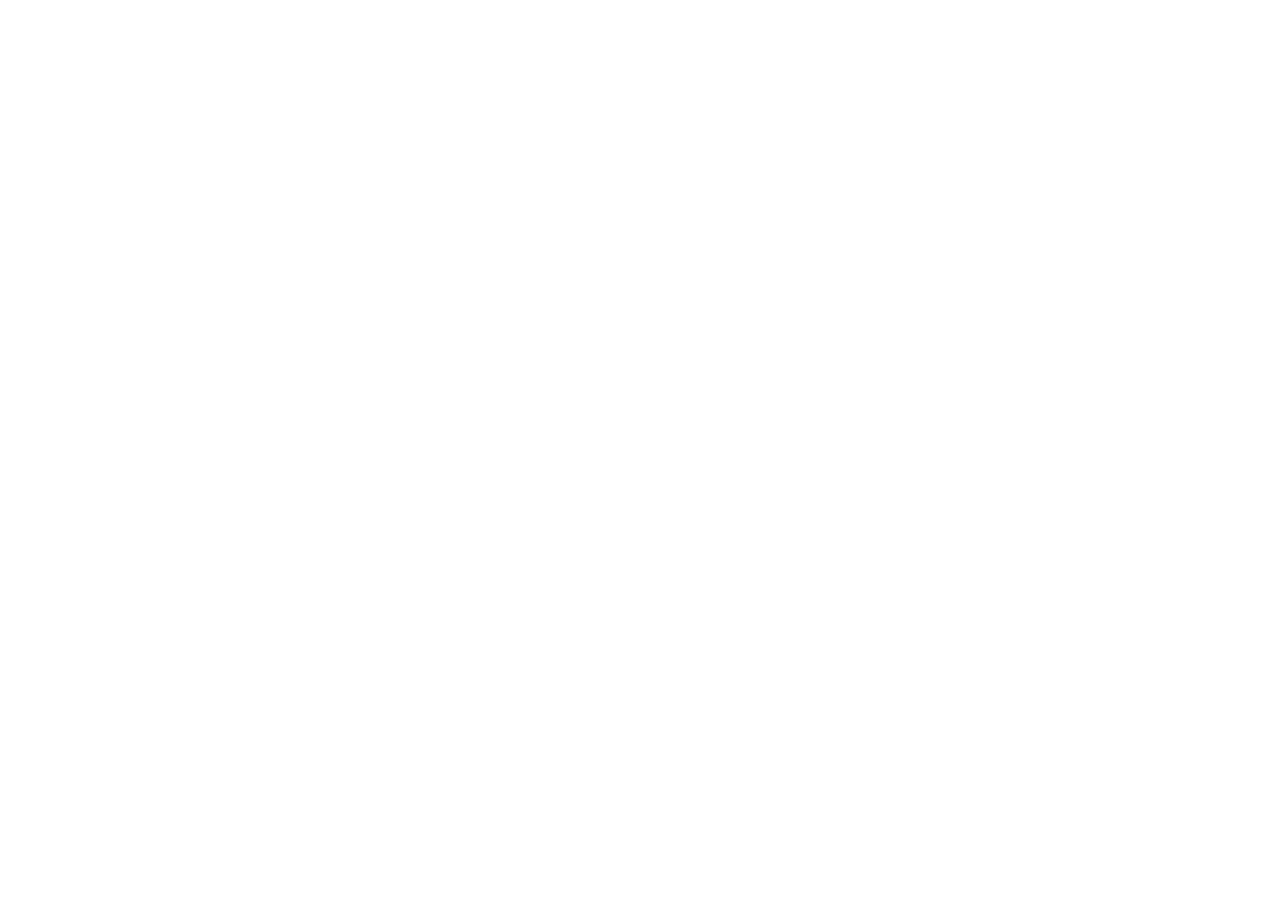
==== instafeed.html @ 5ee77e83 "[feature]--adding all elements" ====
<!DOCTYPE html>
<html>
<head>
	<title>Instafeed on Your Website</title>
	<style type="text/css">
		a img{ 
			width: 25%;
		}
	</style>
</head>
<body>
    	<div id="instafeed-container" onclick="instalink()"></div>



	<script src="https://cdn.jsdelivr.net/gh/stevenschobert/instafeed.js@2.0.0rc1/src/instafeed.min.js"></script>
	<script type="text/javascript">
	var userFeed = new Instafeed({
		get: 'user',
		target: "instafeed-container",
    	resolution: 'high_resolution',
		accessToken: 'IGQVJVbjZAzM0FmM1U5NkNtX1lVdGJyMWtMR25Ia2g5anhVSG91WDNQSnh1Mi1iUlBERkxUR3pLckh1WUp0MF9nT21hYmUzUUdTT3NyZAWRiWUxTNERRaTdJTlEtTHV5S1BqYXNoLXNKRXEzcE4yWVZAwRQZDZD',
		limit : 9
	});
	userFeed.run();
	</script>
</body>
</html>
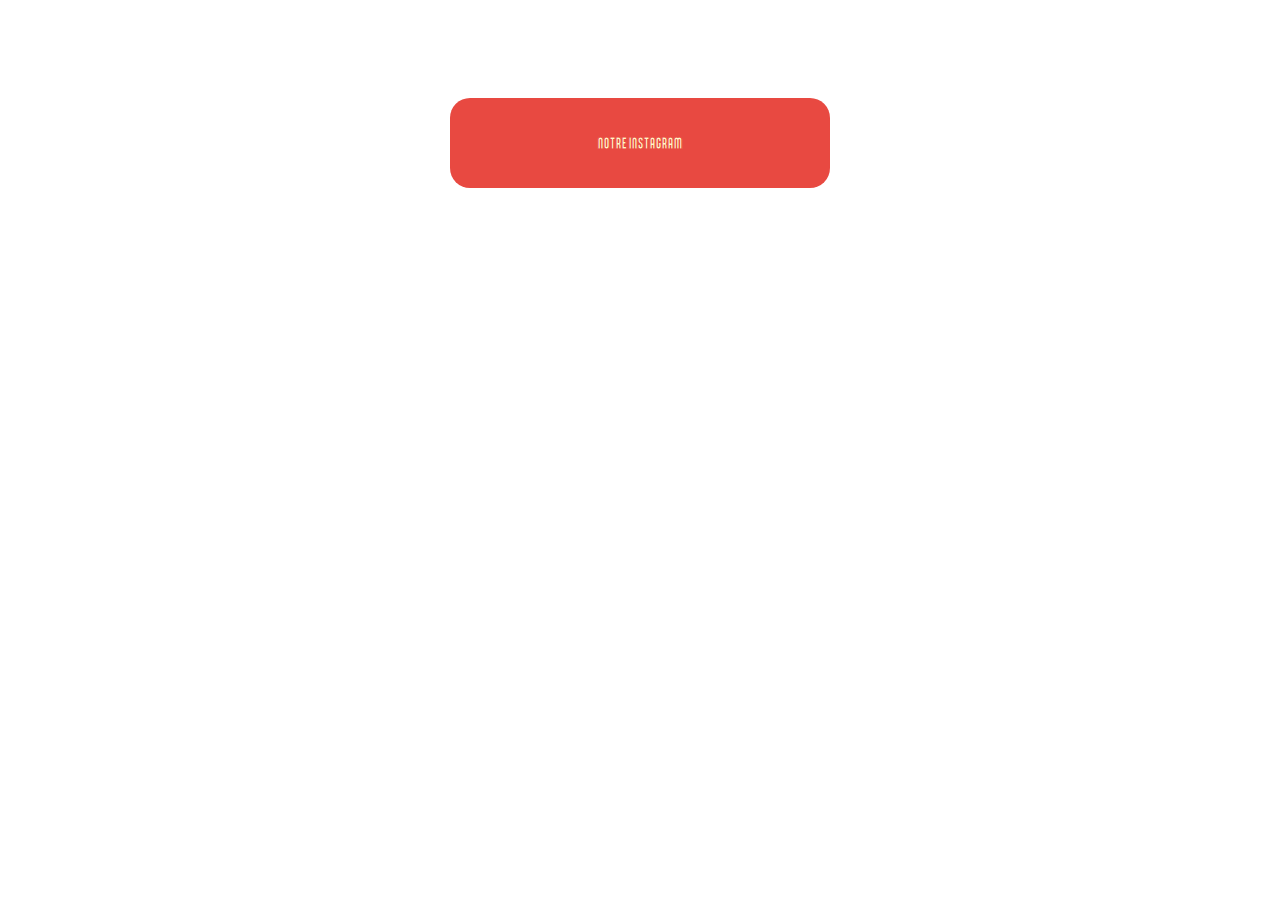
==== commit 8d9a1886: "adding recipes-image.html" ====
--- a/instafeed.html
+++ b/instafeed.html
@@ -1,28 +1,46 @@
 <!DOCTYPE html>
 <html>
 <head>
-	<title>Instafeed on Your Website</title>
-	<style type="text/css">
-		a img{ 
-			width: 25%;
-		}
-	</style>
+    <title>Images from JSON</title>
+	<link rel="stylesheet" href="./instafeed.css">
 </head>
 <body>
-    	<div id="instafeed-container" onclick="instalink()"></div>
+<div id="image-container"></div>
 
+<div class="button-container">
+	<button><a href="https://www.instagram.com/taqueriajajaja/" target="_blank">Notre Instagram</a></button>
+</div>
 
+    <script>
+        var myHeaders = new Headers();
+        myHeaders.append("Content-Type", "application/json");
+        var requestOptions = {
+            method: "GET",
+            headers: myHeaders,
+            redirect: "follow",
+        };
 
-	<script src="https://cdn.jsdelivr.net/gh/stevenschobert/instafeed.js@2.0.0rc1/src/instafeed.min.js"></script>
-	<script type="text/javascript">
-	var userFeed = new Instafeed({
-		get: 'user',
-		target: "instafeed-container",
-    	resolution: 'high_resolution',
-		accessToken: 'IGQVJVbjZAzM0FmM1U5NkNtX1lVdGJyMWtMR25Ia2g5anhVSG91WDNQSnh1Mi1iUlBERkxUR3pLckh1WUp0MF9nT21hYmUzUUdTT3NyZAWRiWUxTNERRaTdJTlEtTHV5S1BqYXNoLXNKRXEzcE4yWVZAwRQZDZD',
-		limit : 9
-	});
-	userFeed.run();
-	</script>
+        fetch("https://v1.nocodeapi.com/andythefrenchdev/instagram/NJIvYEaTbLPNKcXv", requestOptions)
+            .then(response => response.json()) // Parse the response as JSON
+            .then(data => {
+                const imageContainer = document.getElementById("image-container");
+                data.data.forEach(post => {
+                    if (post.media_type === "IMAGE" || post.media_type === "CAROUSEL_ALBUM") {
+                        // Check if it's an image or a carousel
+                        const image = document.createElement("img");
+                        image.src = post.media_url;
+                        imageContainer.appendChild(image);
+                    } else if (post.media_type === "CAROUSEL_ALBUM") {
+                        // Handle carousel albums if needed
+                        post.children.data.forEach(child => {
+                            const image = document.createElement("img");
+                            image.src = child.media_url;
+                            imageContainer.appendChild(image);
+                        });
+                    }
+                });
+            })
+            .catch(error => console.log('error', error));
+    </script>
 </body>
-</html>+</html>
--- a/instafeed.css
+++ b/instafeed.css
@@ -0,0 +1,53 @@
+
+@font-face {
+    font-family: "JAJAJA";
+    src: url("../../public/fonts/JAJAJA.ttf"); }
+
+body{
+background-color: rgb(255, 255, 255);
+}
+
+#image-container {
+    display: grid;
+    grid-template-columns: repeat(3, 1fr); /* Crée trois colonnes égales */
+    gap: 5px; /* Espacement entre les images */
+}
+
+#image-container img {
+    width: 100%; /* Remplit la largeur de la cellule de la grille */
+    height: auto; /* Garantit la proportion d'origine de l'image */
+}
+
+button{
+    background-color: #e84941;
+    width: 30%;
+    border: none;
+    height: 10vh;
+    font-size: 100%;
+    border-radius: 20px;
+    transition: all 0.3s ease;
+}
+
+button:hover{
+    background-color: #fff7c7;
+}
+
+button:hover a{
+   color: #e84941;
+   -webkit-text-stroke: 1px #fff7c7;
+
+}
+
+
+a{
+    text-decoration: none;
+    color: #fff7c7;
+    font-family: 'JAJAJA';
+    -webkit-text-stroke: 1px #e84941;
+
+}
+
+.button-container{
+    text-align: center;
+    margin-top: 10vh;
+}